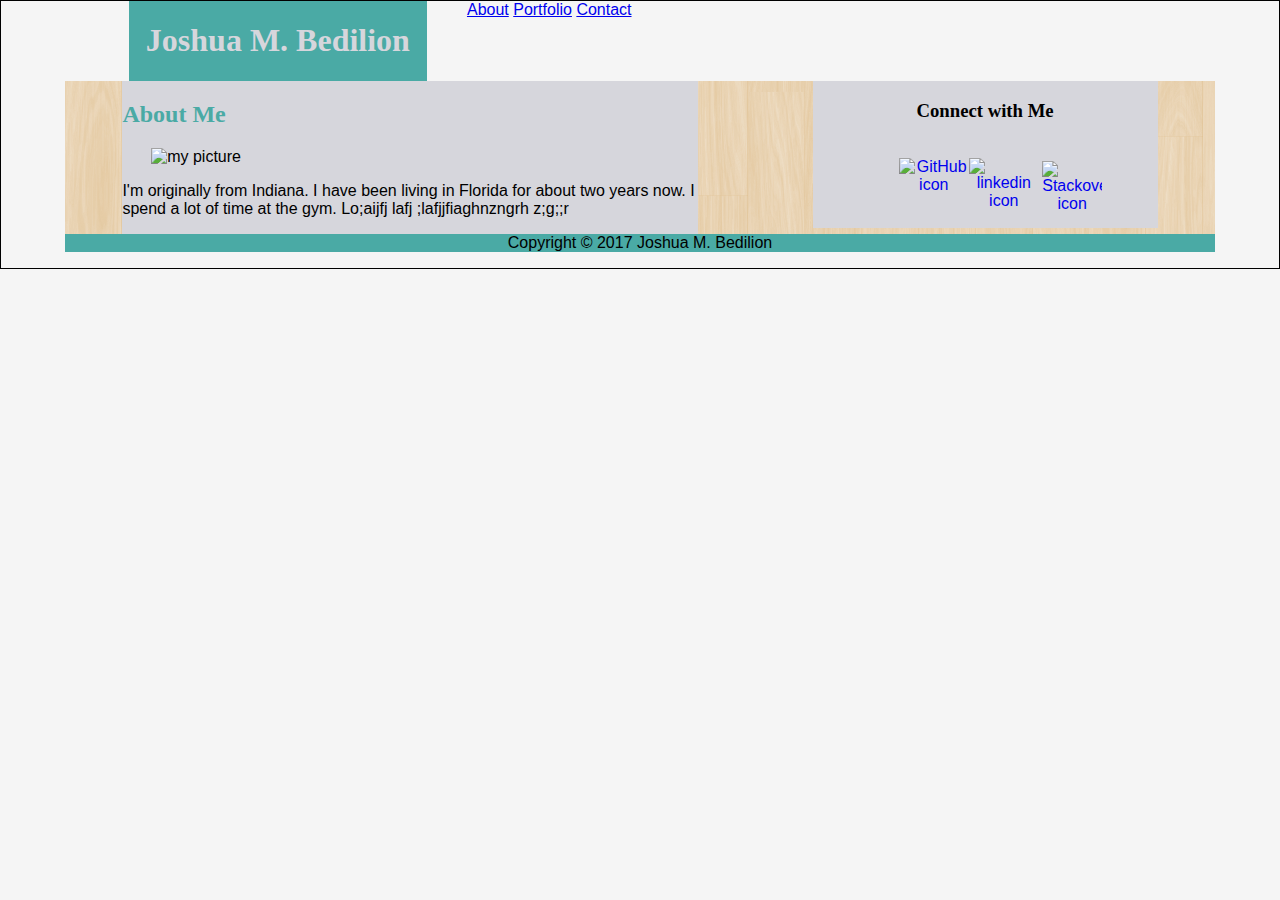
==== index.html @ f624c00a "Added html elements, CSS styling, & several images" ====
<!DOCTYPE html>
<html lang="en">
<head>
    <meta charset="UTF-8">
    <meta name="viewport" content="width=device-width, initial-scale=1.0">
    <meta http-equiv="X-UA-Compatible" content="ie=edge">
    <link href="Assets/css/style.css" type="text/css" rel="stylesheet"/>
    <link rel="icon" type="image/jpg" href="https://cdn.pixabay.com/photo/2016/12/31/00/43/computer-1941945_1280.png"/>
    <title>Portfolio: Joshua M. Bedilion</title>
</head>

<body>

    <header class="titlehead">

    <div class="div name">

        <h1 class="hding1">Joshua M. Bedilion</h1>

    </div>

    <div class="div nav">
        
        <ul class="noStyle1">
            
            <li class="li"><a href="index.html">About</a></li>
            
            <li class="li"><a href="portfolio.html">Portfolio</a></li>
            
            <li class="li"><a href="contact.html">Contact</a></li>
        
        </ul>
    
    </div>

    </header>
    
    <div class="container">
    
        <div class="div about">
        
            <h2 class="hding2">About Me</h2>
            
                <img class="mypic" src="http://lorempixel.com/output/animals-q-c-640-480-6.jpg" alt="my picture"/>
                <p class="p1">I'm originally from Indiana.  I have been living in Florida for about two years now.  I spend a lot of time at the gym.  Lo;aijfj lafj  ;lafjjfiaghnzngrh  z;g;;r </p>
    
        </div>
    
        <div class="div connect">
       
            <h3 class="hding3">Connect with Me</h3>
           
            <ul class="noStyle2">
                
                <li><a href="https://github.com/jbedilio" target="_blank"><img class="github" src="https://hammerjs.github.io/assets/img/github-icon.png" alt="GitHub icon"/></a></li>
                
                <li><a href="https://www.linkedin.com/in/jbedilio/" target="_blank"><img class="lnkdin" src="http://imagespng.com/Data/DownloadLogo/Linkedin-PNG.png" alt="linkedin icon"/></a></li>
                
                <li><a href="https://stackoverflow.com/users/8273837/jbedilio" target="_blank"><img class="stack" src="http://cdn.mysitemyway.com/icons-watermarks/flat-circle-white-on-black/social-media/social-media_stackoverflow/social-media_stackoverflow_flat-circle-white-on-black_512x512.png" alt="Stackoverflow icon"/></a></li>

            </ul>
    
        </div>

    <footer class="foot">

            <p>Copyright &copy; 2017 Joshua M. Bedilion</p>

    </footer>
    </div>

</body>
</html>
---- Assets/css/style.css ----
html {
    font-size: 16px;
    font-family: Arial, Helvetica Neue, Helvetica, sans-serif;
}

body {
    margin: auto;
    background-color: whitesmoke;
    border: 1px solid black;
}

.div {
    background-color: whitesmoke;
}

.div.name {
    float: left;
    width: 23.33%;
    margin-left: 10%;
    background-color: #4aaaa5;
    color: #d6d6dc;
    text-align: center;
}

.hding1 {
    font-family: Georgia, Times, Times New Roman, serif;
}

.div.nav {
    float: left;
    height: 10%;
    width: 20%;
}

.noStyle1 {
    display: inline;
    list-style-type: none;
    text-align: center;
}

.li {
    display: inline;
    color: #4aaaa5;

}

.container {
    clear: both;
    height: 90%;
    width: 90%;
    margin: auto;
    background-image: url("../images/retina_wood/retina_wood_@2X.png");
}

.div.about {
    float: left;
    height: 80%;
    width: 50%;
    margin-left: 5%;
    background-color: #d6d6dc;
}

.hding2 {
    color: #4aaaa5;
    text-shadow: black;
    font-family: Georgia, Times, Times New Roman, serif;
}

.mypic {
    height: 40%;
    width: 60%;
    margin-left: 5%;
}

.p1 {

}

.div.connect {
    float: left;
    height: 30%;
    width: 30%;
    margin-left: 10%;
    text-align: center;
    background-color: #d6d6dc;
}

.hding3 {
    font-family: Georgia, Times, Times New Roman, serif;
}

.noStyle2 {
    display: inline;
    list-style-type: none;
    text-align: center;
}

.github {
    height: 70px;
    width: 70px;
    padding-left: 25%;
    float: left;
}

.lnkdin {
    height: 70px;
    width: 70px;
    float: left;
}

.stack {
    height: 60px;
    width: 60px;
    padding-top: 0.9%;
    padding-left: 1%;
    float: left;
}

.foot {
    height: 25%;
    width: 100%;
    background-color: #4aaaa5;
    text-align: center;
    clear: both;
}
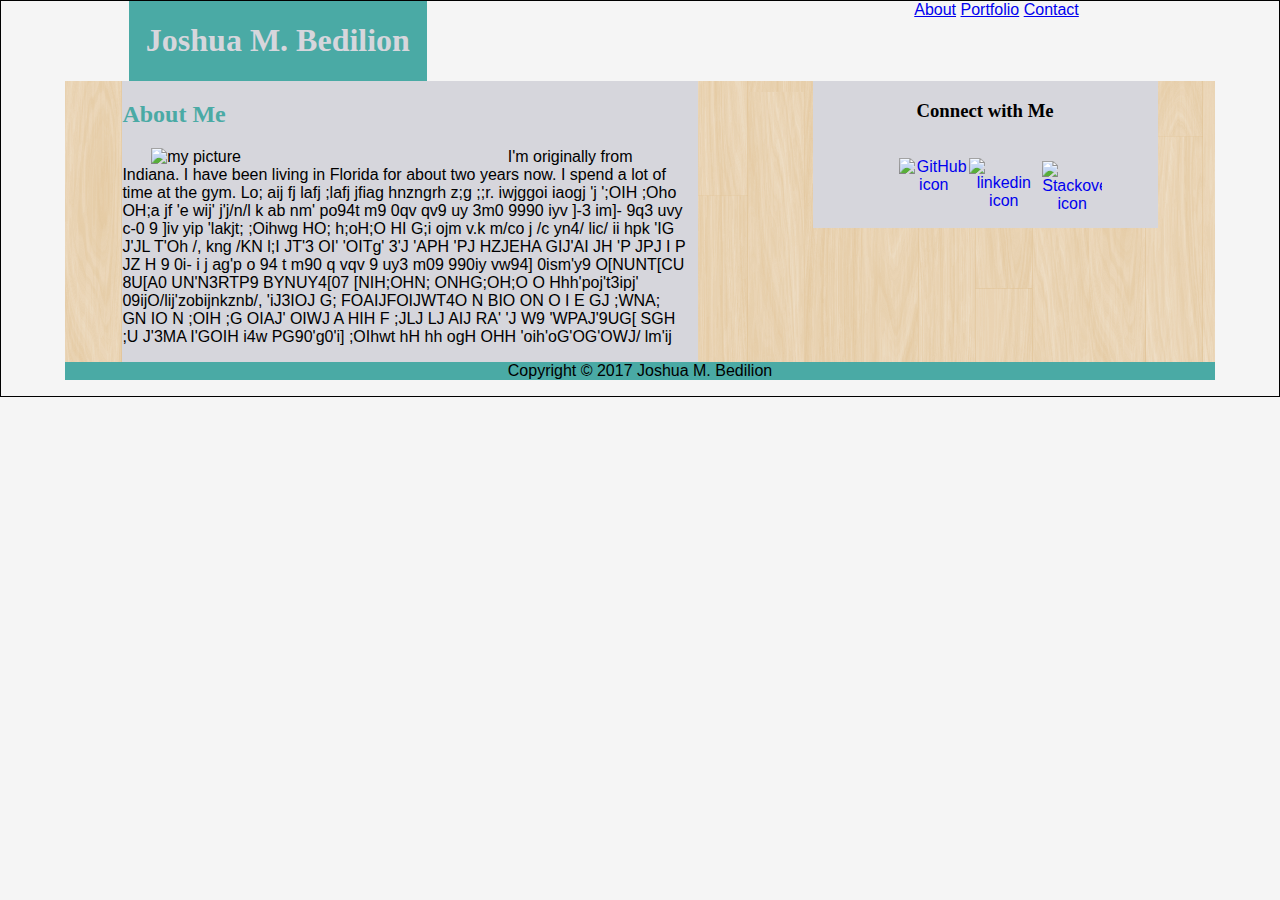
==== commit 176e07bb: "fixed the nav bar & paragraph flow around img" ====
--- a/index.html
+++ b/index.html
@@ -42,7 +42,7 @@
             <h2 class="hding2">About Me</h2>
             
                 <img class="mypic" src="http://lorempixel.com/output/animals-q-c-640-480-6.jpg" alt="my picture"/>
-                <p class="p1">I'm originally from Indiana.  I have been living in Florida for about two years now.  I spend a lot of time at the gym.  Lo;aijfj lafj  ;lafjjfiaghnzngrh  z;g;;r </p>
+                 <p class="p1">I'm originally from Indiana.  I have been living in Florida for about two years now.  I spend a lot of time at the gym.  Lo; aij  fj lafj  ;lafj jfiag hnzngrh  z;g ;;r. iwjggoi iaogj 'j ';OIH ;Oho OH;a jf 'e wij' j'j/n/l k ab nm' po94t m9 0qv qv9 uy  3m0 9990 iyv ]-3 im]- 9q3 uvy c-0  9 ]iv yip 'lakjt; ;Oihwg HO; h;oH;O  HI G;i ojm v.k m/co j /c yn4/ lic/ ii hpk  'IG J'JL T'Oh /, kng /KN  l;I JT'3 OI' 'OITg'  3'J 'APH 'PJ HZJEHA GIJ'AI JH 'P JPJ I P JZ  H 9 0i-  i j ag'p o 94  t m90  q vqv 9 uy3 m09 990iy vw94] 0ism'y9 O[NUNT[CU 8U[A0 UN'N3RTP9 BYNUY4[07 [NIH;OHN; ONHG;OH;O O Hhh'poj't3ipj' 09ijO/lij'zobijnkznb/, 'iJ3IOJ G; FOAIJFOIJWT4O N BIO ON O  I E GJ ;WNA; GN IO N   ;OIH ;G OIAJ' OIWJ A HIH F ;JLJ LJ AIJ RA' 'J W9 'WPAJ'9UG[ SGH ;U J'3MA I'GOIH i4w PG90'g0'i] ;OIhwt hH hh ogH OHH 'oih'oG'OG'OWJ/ lm'ij</p>
     
         </div>
     
--- a/Assets/css/style.css
+++ b/Assets/css/style.css
@@ -30,6 +30,7 @@
     float: left;
     height: 10%;
     width: 20%;
+    margin-left: 35%;
 }
 
 .noStyle1 {
@@ -67,13 +68,33 @@
 }
 
 .mypic {
+    float: left;
     height: 40%;
     width: 60%;
     margin-left: 5%;
+    margin-right: 2%;
+    display: inline-block;
 }
 
 .p1 {
+    margin-right: 2%;
+    
+}
 
+.portfolio {
+    float: left;
+    height: 70%;
+    width: 50%;
+    margin-left: 5%;
+    background-color: #d6d6dc;
+}
+
+.div.contact {
+    float: left;
+    height: 70%;
+    width: 50%;
+    margin-left: 5%;
+    background-color: #d6d6dc;
 }
 
 .div.connect {
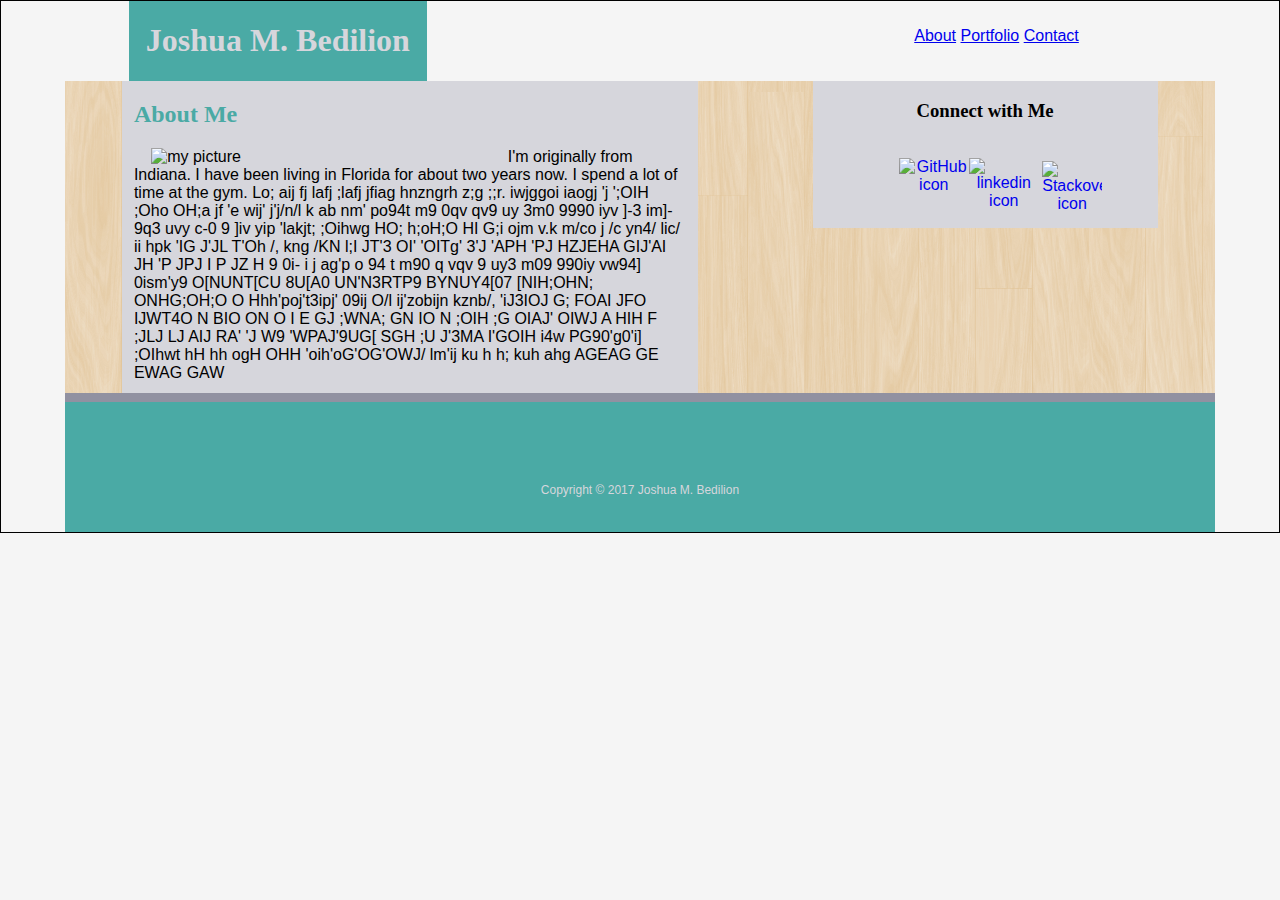
==== commit 740dcae8: "added img's & footer border" ====
--- a/index.html
+++ b/index.html
@@ -42,7 +42,7 @@
             <h2 class="hding2">About Me</h2>
             
                 <img class="mypic" src="http://lorempixel.com/output/animals-q-c-640-480-6.jpg" alt="my picture"/>
-                 <p class="p1">I'm originally from Indiana.  I have been living in Florida for about two years now.  I spend a lot of time at the gym.  Lo; aij  fj lafj  ;lafj jfiag hnzngrh  z;g ;;r. iwjggoi iaogj 'j ';OIH ;Oho OH;a jf 'e wij' j'j/n/l k ab nm' po94t m9 0qv qv9 uy  3m0 9990 iyv ]-3 im]- 9q3 uvy c-0  9 ]iv yip 'lakjt; ;Oihwg HO; h;oH;O  HI G;i ojm v.k m/co j /c yn4/ lic/ ii hpk  'IG J'JL T'Oh /, kng /KN  l;I JT'3 OI' 'OITg'  3'J 'APH 'PJ HZJEHA GIJ'AI JH 'P JPJ I P JZ  H 9 0i-  i j ag'p o 94  t m90  q vqv 9 uy3 m09 990iy vw94] 0ism'y9 O[NUNT[CU 8U[A0 UN'N3RTP9 BYNUY4[07 [NIH;OHN; ONHG;OH;O O Hhh'poj't3ipj' 09ijO/lij'zobijnkznb/, 'iJ3IOJ G; FOAIJFOIJWT4O N BIO ON O  I E GJ ;WNA; GN IO N   ;OIH ;G OIAJ' OIWJ A HIH F ;JLJ LJ AIJ RA' 'J W9 'WPAJ'9UG[ SGH ;U J'3MA I'GOIH i4w PG90'g0'i] ;OIhwt hH hh ogH OHH 'oih'oG'OG'OWJ/ lm'ij</p>
+                 <p class="p1">I'm originally from Indiana.  I have been living in Florida for about two years now.  I spend a lot of time at the gym.  Lo; aij  fj lafj  ;lafj jfiag hnzngrh  z;g ;;r. iwjggoi iaogj 'j ';OIH ;Oho OH;a jf 'e wij' j'j/n/l k ab nm' po94t m9 0qv qv9 uy  3m0 9990 iyv ]-3 im]- 9q3 uvy c-0  9 ]iv yip 'lakjt; ;Oihwg HO; h;oH;O  HI G;i ojm v.k m/co j /c yn4/ lic/ ii hpk  'IG J'JL T'Oh /, kng /KN  l;I JT'3 OI' 'OITg'  3'J 'APH 'PJ HZJEHA GIJ'AI JH 'P JPJ I P JZ  H 9 0i-  i j ag'p o 94  t m90  q vqv 9 uy3 m09 990iy vw94] 0ism'y9 O[NUNT[CU 8U[A0 UN'N3RTP9 BYNUY4[07 [NIH;OHN; ONHG;OH;O O Hhh'poj't3ipj' 09ij O/l ij'zobijn kznb/, 'iJ3IOJ G; FOAI JFO IJWT4O N BIO ON O  I E GJ ;WNA; GN IO N   ;OIH ;G OIAJ' OIWJ A HIH F ;JLJ LJ AIJ RA' 'J W9 'WPAJ'9UG[ SGH ;U J'3MA I'GOIH i4w PG90'g0'i] ;OIhwt hH hh ogH OHH 'oih'oG'OG'OWJ/ lm'ij ku h h; kuh ahg AGEAG GE  EWAG  GAW</p>
     
         </div>
     
@@ -61,6 +61,10 @@
             </ul>
     
         </div>
+    
+    <div class="boarder">
+    
+    </div>
 
     <footer class="foot">
 
--- a/Assets/css/style.css
+++ b/Assets/css/style.css
@@ -6,7 +6,7 @@
 body {
     margin: auto;
     background-color: whitesmoke;
-    border: 1px solid black;
+    border: .0625em solid black;
 }
 
 .div {
@@ -31,6 +31,7 @@
     height: 10%;
     width: 20%;
     margin-left: 35%;
+    margin-top: 2%;
 }
 
 .noStyle1 {
@@ -63,8 +64,8 @@
 
 .hding2 {
     color: #4aaaa5;
-    text-shadow: black;
     font-family: Georgia, Times, Times New Roman, serif;
+    padding-left: 2%;
 }
 
 .mypic {
@@ -77,8 +78,7 @@
 }
 
 .p1 {
-    margin-right: 2%;
-    
+    margin: 2%;
 }
 
 .portfolio {
@@ -87,6 +87,15 @@
     width: 50%;
     margin-left: 5%;
     background-color: #d6d6dc;
+}
+
+.styleless {
+    list-style-type: none;
+
+}
+
+.portpic {
+    width: 30%;
 }
 
 .div.contact {
@@ -117,31 +126,36 @@
 }
 
 .github {
-    height: 70px;
-    width: 70px;
+    height: 4.375em;
+    width: 4.375em;
     padding-left: 25%;
     float: left;
 }
 
 .lnkdin {
-    height: 70px;
-    width: 70px;
+    height: 4.375em;
+    width: 4.375em;
     float: left;
 }
 
 .stack {
-    height: 60px;
-    width: 60px;
+    height: 3.75em;
+    width: 3.75em;
     padding-top: 0.9%;
     padding-left: 1%;
     float: left;
 }
 
 .foot {
+    clear: both;
     height: 25%;
     width: 100%;
     background-color: #4aaaa5;
     text-align: center;
-    clear: both;
+    font-size: 0.75em;
+    color: #d6d6dc;
+    padding-top: 6%;
+    padding-bottom: 2%;
+    border-top: 0.75em solid #9191a1;
 }
 
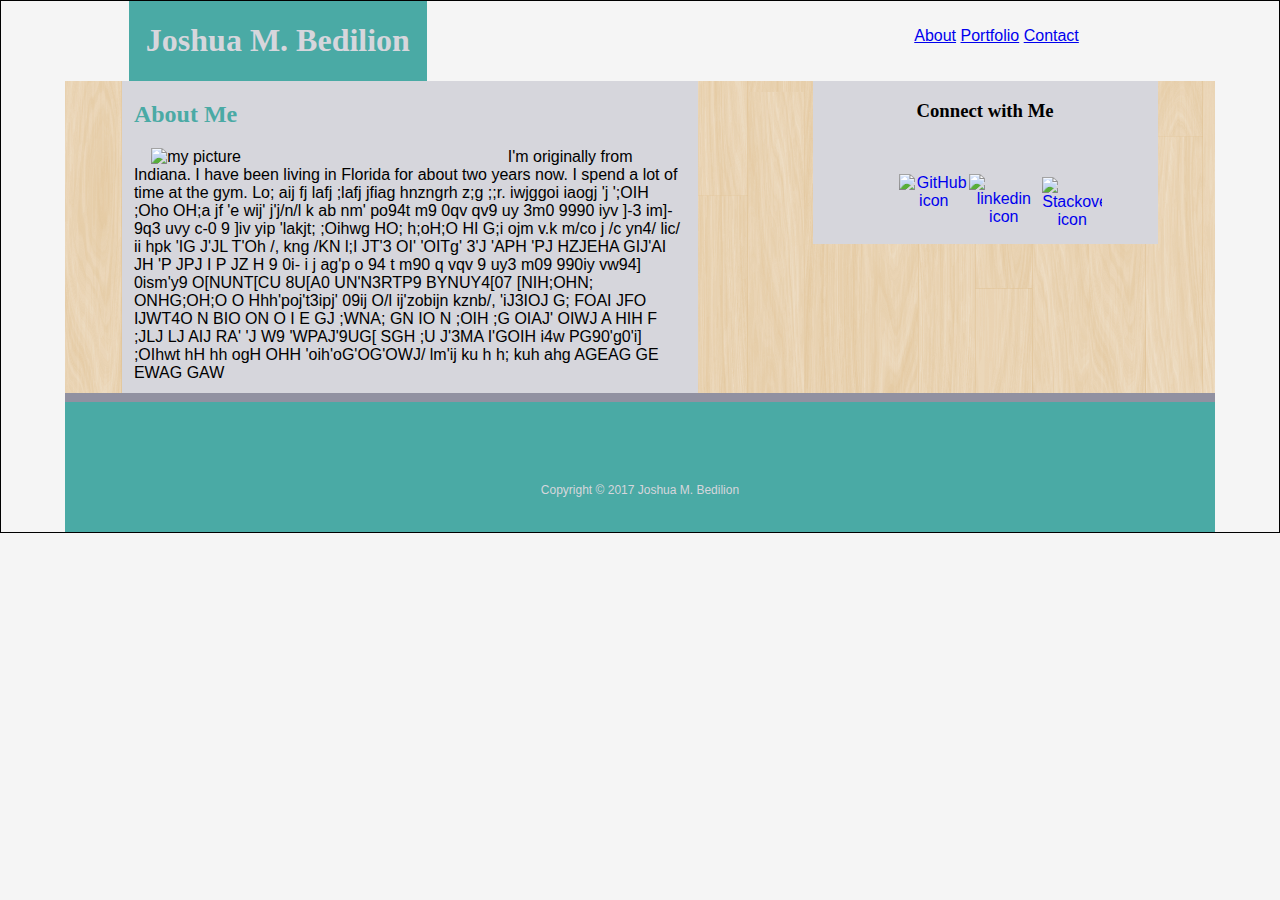
==== commit 3fab642b: "portfolio page pics" ====
--- a/index.html
+++ b/index.html
@@ -52,7 +52,7 @@
            
             <ul class="noStyle2">
                 
-                <li><a href="https://github.com/jbedilio" target="_blank"><img class="github" src="https://hammerjs.github.io/assets/img/github-icon.png" alt="GitHub icon"/></a></li>
+                <li><a href="https://github.com/jbedilio" target="_blank"><img class="github" src="https://hammerjs.github.io/assets/img/github-icon.png" alt="GitHub icon"/><p></a></li>
                 
                 <li><a href="https://www.linkedin.com/in/jbedilio/" target="_blank"><img class="lnkdin" src="http://imagespng.com/Data/DownloadLogo/Linkedin-PNG.png" alt="linkedin icon"/></a></li>
                 
--- a/Assets/css/style.css
+++ b/Assets/css/style.css
@@ -43,7 +43,12 @@
 .li {
     display: inline;
     color: #4aaaa5;
+}
 
+.lp {
+    width: 50%;
+    margin: 0;
+    margin-left: 4%;
 }
 
 .container {
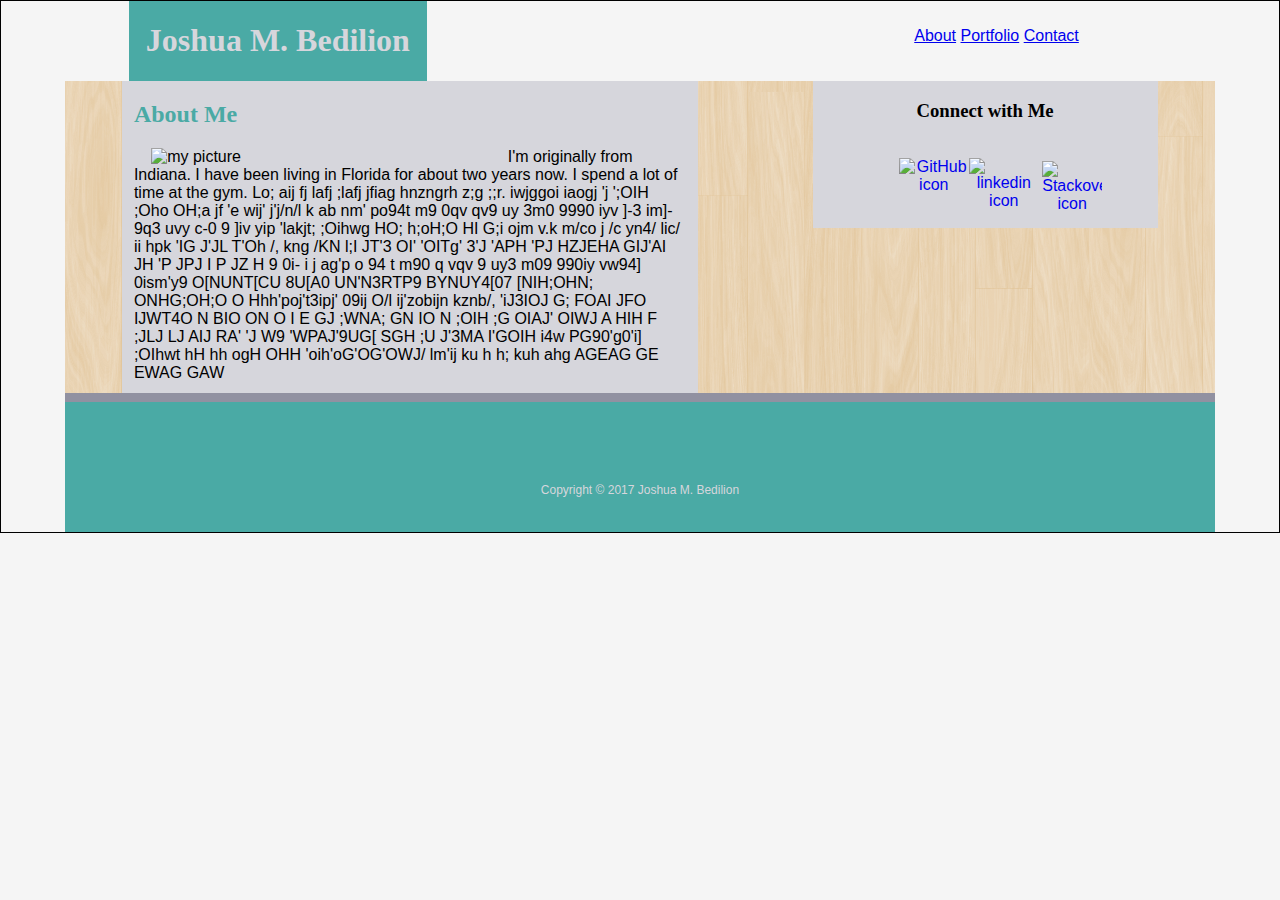
==== commit 1bc8f9d2: "portfolio pic placement, sizing, labeling" ====
--- a/index.html
+++ b/index.html
@@ -23,11 +23,23 @@
         
         <ul class="noStyle1">
             
-            <li class="li"><a href="index.html">About</a></li>
+            <li class="li">
+                
+                <a href="index.html">About</a>
             
-            <li class="li"><a href="portfolio.html">Portfolio</a></li>
+            </li>
             
-            <li class="li"><a href="contact.html">Contact</a></li>
+            <li class="li">
+                
+                <a href="portfolio.html">Portfolio</a>
+            
+            </li>
+            
+            <li class="li">
+                
+                <a href="contact.html">Contact</a>
+            
+            </li>
         
         </ul>
     
@@ -42,7 +54,8 @@
             <h2 class="hding2">About Me</h2>
             
                 <img class="mypic" src="http://lorempixel.com/output/animals-q-c-640-480-6.jpg" alt="my picture"/>
-                 <p class="p1">I'm originally from Indiana.  I have been living in Florida for about two years now.  I spend a lot of time at the gym.  Lo; aij  fj lafj  ;lafj jfiag hnzngrh  z;g ;;r. iwjggoi iaogj 'j ';OIH ;Oho OH;a jf 'e wij' j'j/n/l k ab nm' po94t m9 0qv qv9 uy  3m0 9990 iyv ]-3 im]- 9q3 uvy c-0  9 ]iv yip 'lakjt; ;Oihwg HO; h;oH;O  HI G;i ojm v.k m/co j /c yn4/ lic/ ii hpk  'IG J'JL T'Oh /, kng /KN  l;I JT'3 OI' 'OITg'  3'J 'APH 'PJ HZJEHA GIJ'AI JH 'P JPJ I P JZ  H 9 0i-  i j ag'p o 94  t m90  q vqv 9 uy3 m09 990iy vw94] 0ism'y9 O[NUNT[CU 8U[A0 UN'N3RTP9 BYNUY4[07 [NIH;OHN; ONHG;OH;O O Hhh'poj't3ipj' 09ij O/l ij'zobijn kznb/, 'iJ3IOJ G; FOAI JFO IJWT4O N BIO ON O  I E GJ ;WNA; GN IO N   ;OIH ;G OIAJ' OIWJ A HIH F ;JLJ LJ AIJ RA' 'J W9 'WPAJ'9UG[ SGH ;U J'3MA I'GOIH i4w PG90'g0'i] ;OIhwt hH hh ogH OHH 'oih'oG'OG'OWJ/ lm'ij ku h h; kuh ahg AGEAG GE  EWAG  GAW</p>
+                
+                <p class="p1">I'm originally from Indiana.  I have been living in Florida for about two years now.  I spend a lot of time at the gym.  Lo; aij  fj lafj  ;lafj jfiag hnzngrh  z;g ;;r. iwjggoi iaogj 'j ';OIH ;Oho OH;a jf 'e wij' j'j/n/l k ab nm' po94t m9 0qv qv9 uy  3m0 9990 iyv ]-3 im]- 9q3 uvy c-0  9 ]iv yip 'lakjt; ;Oihwg HO; h;oH;O  HI G;i ojm v.k m/co j /c yn4/ lic/ ii hpk  'IG J'JL T'Oh /, kng /KN  l;I JT'3 OI' 'OITg'  3'J 'APH 'PJ HZJEHA GIJ'AI JH 'P JPJ I P JZ  H 9 0i-  i j ag'p o 94  t m90  q vqv 9 uy3 m09 990iy vw94] 0ism'y9 O[NUNT[CU 8U[A0 UN'N3RTP9 BYNUY4[07 [NIH;OHN; ONHG;OH;O O Hhh'poj't3ipj' 09ij O/l ij'zobijn kznb/, 'iJ3IOJ G; FOAI JFO IJWT4O N BIO ON O  I E GJ ;WNA; GN IO N   ;OIH ;G OIAJ' OIWJ A HIH F ;JLJ LJ AIJ RA' 'J W9 'WPAJ'9UG[ SGH ;U J'3MA I'GOIH i4w PG90'g0'i] ;OIhwt hH hh ogH OHH 'oih'oG'OG'OWJ/ lm'ij ku h h; kuh ahg AGEAG GE  EWAG  GAW</p>
     
         </div>
     
@@ -52,11 +65,35 @@
            
             <ul class="noStyle2">
                 
-                <li><a href="https://github.com/jbedilio" target="_blank"><img class="github" src="https://hammerjs.github.io/assets/img/github-icon.png" alt="GitHub icon"/><p></a></li>
+                <li>
+                    
+                    <a href="https://github.com/jbedilio" target="_blank">
+                    
+                        <img class="github" src="https://hammerjs.github.io/assets/img/github-icon.png" alt="GitHub icon"/>
                 
-                <li><a href="https://www.linkedin.com/in/jbedilio/" target="_blank"><img class="lnkdin" src="http://imagespng.com/Data/DownloadLogo/Linkedin-PNG.png" alt="linkedin icon"/></a></li>
+                    </a>
                 
-                <li><a href="https://stackoverflow.com/users/8273837/jbedilio" target="_blank"><img class="stack" src="http://cdn.mysitemyway.com/icons-watermarks/flat-circle-white-on-black/social-media/social-media_stackoverflow/social-media_stackoverflow_flat-circle-white-on-black_512x512.png" alt="Stackoverflow icon"/></a></li>
+                </li>
+                
+                <li>
+                    
+                    <a href="https://www.linkedin.com/in/jbedilio/" target="_blank">
+                    
+                        <img class="lnkdin" src="http://imagespng.com/Data/DownloadLogo/Linkedin-PNG.png" alt="linkedin icon"/>
+                
+                    </a>
+                
+                </li>
+                
+                <li>
+                    
+                    <a href="https://stackoverflow.com/users/8273837/jbedilio" target="_blank">
+                    
+                        <img class="stack" src="http://cdn.mysitemyway.com/icons-watermarks/flat-circle-white-on-black/social-media/social-media_stackoverflow/social-media_stackoverflow_flat-circle-white-on-black_512x512.png" alt="Stackoverflow icon"/>
+                
+                    </a>
+                
+                </li>
 
             </ul>
     
--- a/Assets/css/style.css
+++ b/Assets/css/style.css
@@ -45,12 +45,6 @@
     color: #4aaaa5;
 }
 
-.lp {
-    width: 50%;
-    margin: 0;
-    margin-left: 4%;
-}
-
 .container {
     clear: both;
     height: 90%;
@@ -94,13 +88,14 @@
     background-color: #d6d6dc;
 }
 
-.styleless {
-    list-style-type: none;
-
+.portpic {
+    float: left;
+    width: 50%;
 }
 
-.portpic {
+.labels {
     width: 30%;
+    background-color: #4aaaa5;
 }
 
 .div.contact {
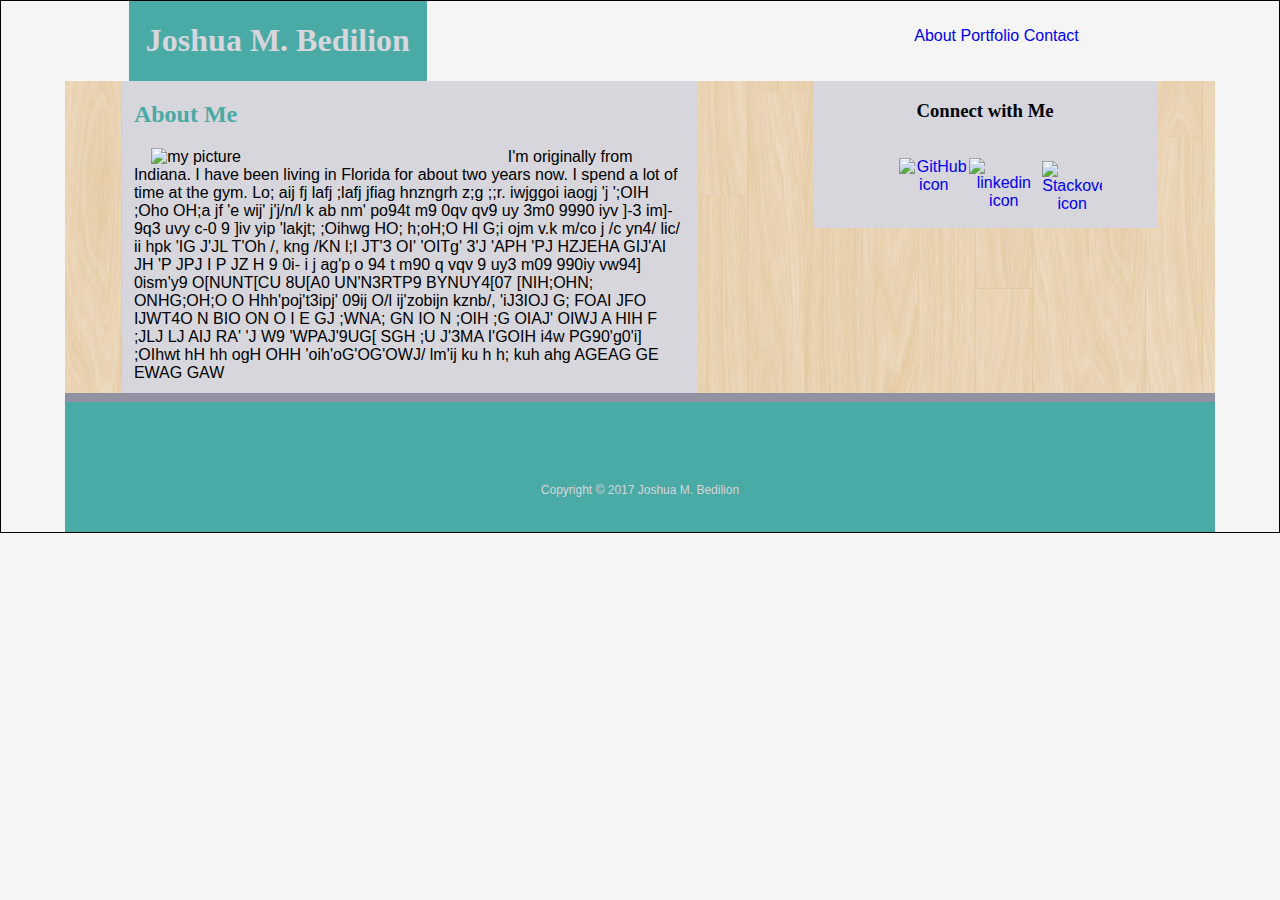
==== commit 0a98ae79: "changed and fixed all pseudo classes" ====
--- a/index.html
+++ b/index.html
@@ -25,19 +25,19 @@
             
             <li class="li">
                 
-                <a href="index.html">About</a>
+                <a class="mono" href="index.html">About</a>
             
             </li>
             
             <li class="li">
                 
-                <a href="portfolio.html">Portfolio</a>
+                <a class="mono" href="portfolio.html">Portfolio</a>
             
             </li>
             
             <li class="li">
                 
-                <a href="contact.html">Contact</a>
+                <a class="mono" href="contact.html">Contact</a>
             
             </li>
         
--- a/Assets/css/style.css
+++ b/Assets/css/style.css
@@ -7,6 +7,30 @@
     margin: auto;
     background-color: whitesmoke;
     border: .0625em solid black;
+}
+
+.mono:link {
+    text-decoration: none;
+}
+
+.mono:visited {
+    text-decoration: none;
+}
+
+.mono:hover {
+    font-family: monospace;
+}
+
+.labels1:link {
+    text-decoration: none;
+}
+
+.labels1:visited {
+    text-decoration: none;
+}
+
+.labels1:hover {
+    text-decoration: underline;
 }
 
 .div {
@@ -93,9 +117,13 @@
     width: 50%;
 }
 
-.labels {
+.labels2 {
     width: 30%;
     background-color: #4aaaa5;
+    color: #d6d6dc;
+    text-decoration: none;
+    margin-left: 10%;
+    text-align: center;
 }
 
 .div.contact {
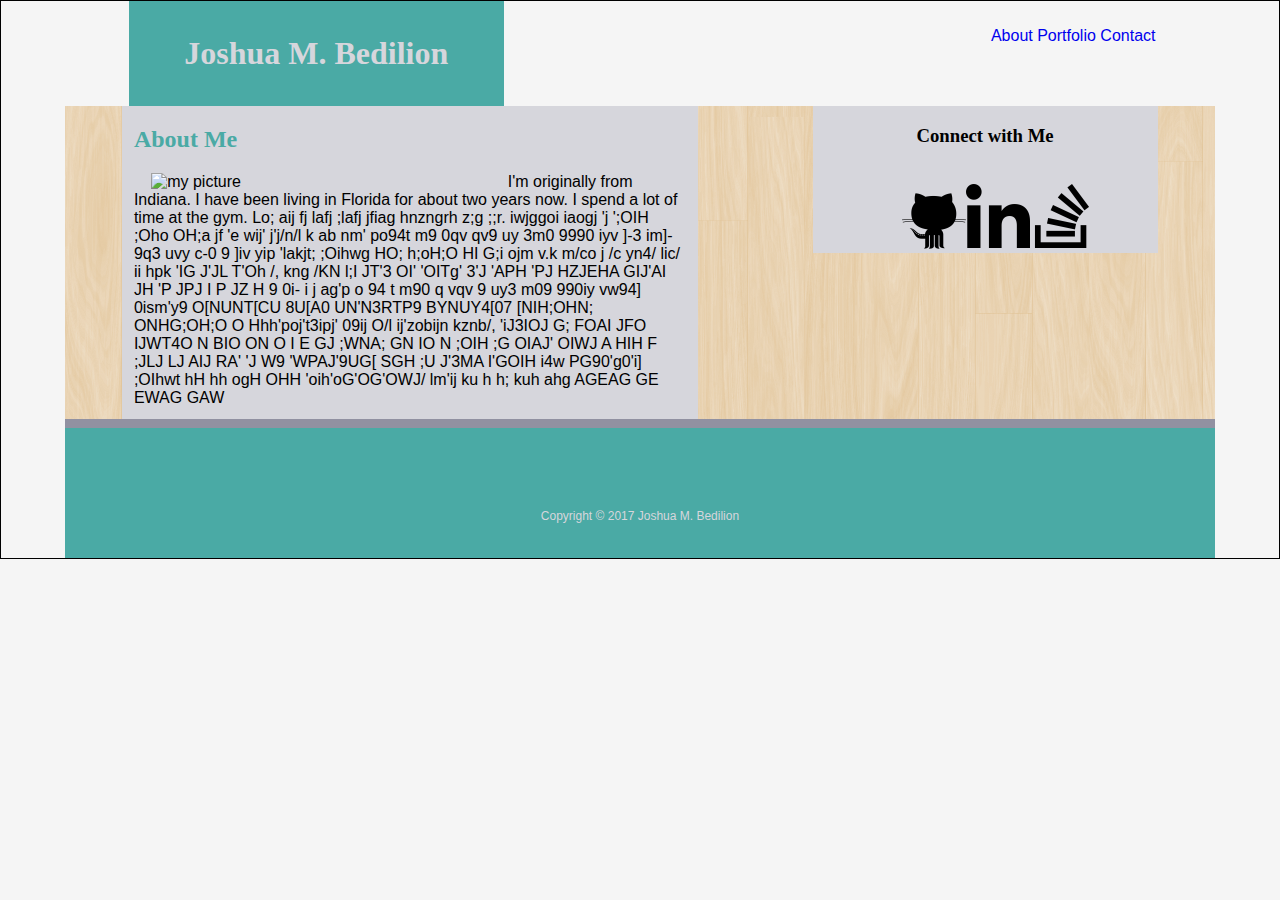
==== commit f19cd9f0: "adding images, styling the form, & adding transitions" ====
--- a/index.html
+++ b/index.html
@@ -5,7 +5,7 @@
     <meta name="viewport" content="width=device-width, initial-scale=1.0">
     <meta http-equiv="X-UA-Compatible" content="ie=edge">
     <link href="Assets/css/style.css" type="text/css" rel="stylesheet"/>
-    <link rel="icon" type="image/jpg" href="https://cdn.pixabay.com/photo/2016/12/31/00/43/computer-1941945_1280.png"/>
+    <link rel="icon" type="image/png" href="Assets/images/icons:logos/if_Streamline-07_185026.png"/>
     <title>Portfolio: Joshua M. Bedilion</title>
 </head>
 
@@ -67,9 +67,9 @@
                 
                 <li>
                     
-                    <a href="https://github.com/jbedilio" target="_blank">
+                    <a href="https://www.github.com/jbedilio" target="_blank">
                     
-                        <img class="github" src="https://hammerjs.github.io/assets/img/github-icon.png" alt="GitHub icon"/>
+                        <img class="github" src="Assets/images/icons:logos2/if_Github_1379457.png" alt="GitHub icon"/>
                 
                     </a>
                 
@@ -79,7 +79,7 @@
                     
                     <a href="https://www.linkedin.com/in/jbedilio/" target="_blank">
                     
-                        <img class="lnkdin" src="http://imagespng.com/Data/DownloadLogo/Linkedin-PNG.png" alt="linkedin icon"/>
+                        <img class="lnkdin" src="Assets/images/icons:logos2/if_Linkedin_1379459.png" alt="linkedin icon"/>
                 
                     </a>
                 
@@ -89,7 +89,7 @@
                     
                     <a href="https://stackoverflow.com/users/8273837/jbedilio" target="_blank">
                     
-                        <img class="stack" src="http://cdn.mysitemyway.com/icons-watermarks/flat-circle-white-on-black/social-media/social-media_stackoverflow/social-media_stackoverflow_flat-circle-white-on-black_512x512.png" alt="Stackoverflow icon"/>
+                        <img class="stack" src="Assets/images/icons:logos2/if_stack-overflow_1608397.png" alt="Stackoverflow icon"/>
                 
                     </a>
                 
--- a/Assets/css/style.css
+++ b/Assets/css/style.css
@@ -46,6 +46,11 @@
     text-align: center;
 }
 
+.div.name:hover {
+    background-color: #d6d6dc;
+    color: #4aaaa5;
+}
+
 .hding1 {
     font-family: Georgia, Times, Times New Roman, serif;
 }
@@ -71,6 +76,7 @@
 
 .container {
     clear: both;
+    overflow: auto;
     height: 90%;
     width: 90%;
     margin: auto;
@@ -154,29 +160,52 @@
 }
 
 .github {
-    height: 4.375em;
-    width: 4.375em;
-    padding-left: 25%;
+    height: 4em;
+    width: 4em;
+    padding-left: 26%;
+    padding-top: 1.5%;
     float: left;
 }
 
 .lnkdin {
-    height: 4.375em;
-    width: 4.375em;
+    height: 4em;
+    width: 4em;
     float: left;
 }
 
 .stack {
-    height: 3.75em;
-    width: 3.75em;
-    padding-top: 0.9%;
-    padding-left: 1%;
-    float: left;
+    height: 4em;
+    width: 4em;
+    float: left;
+}
+
+.name {
+    width: 50%;
+    padding: 1% 3% 1% 3%;
+    margin-left: 2%;
+}
+
+.email {
+    width: 50%;
+    padding: 1% 3% 1% 3%;
+    margin-left: 2%;
+}
+
+.message {
+    height: 10em;
+    width: 65%;
+    padding: 1% 3% 1% 3%;
+    margin-left: 2%;
+}
+
+.button {
+    width: 20%;
+    margin-bottom: 1%;
+    margin-left: 2%;
 }
 
 .foot {
     clear: both;
-    height: 25%;
     width: 100%;
     background-color: #4aaaa5;
     text-align: center;
@@ -185,5 +214,4 @@
     padding-top: 6%;
     padding-bottom: 2%;
     border-top: 0.75em solid #9191a1;
-}
-
+}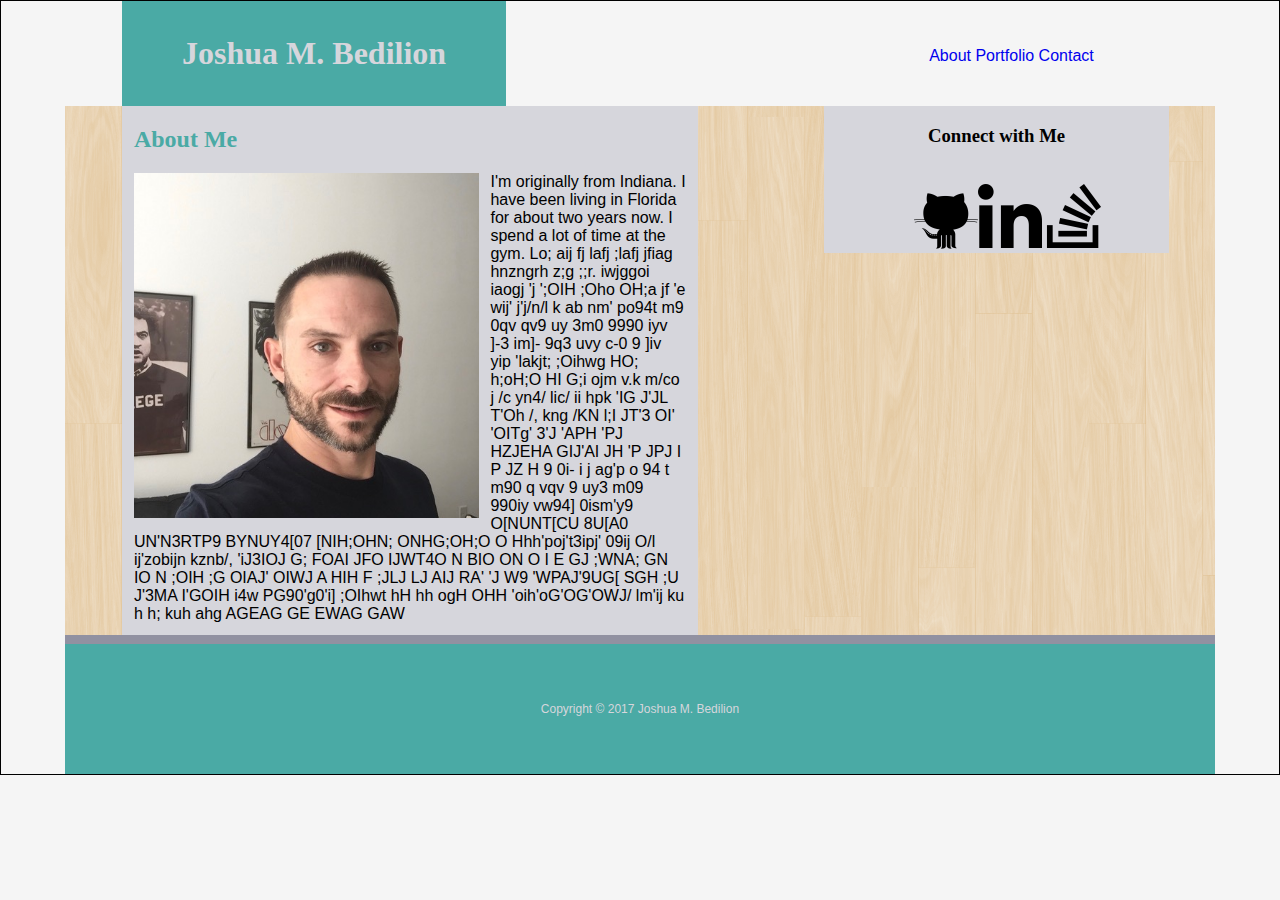
==== commit 467463ec: "added my pic and changed the layout for a better user experience" ====
--- a/index.html
+++ b/index.html
@@ -53,7 +53,7 @@
         
             <h2 class="hding2">About Me</h2>
             
-                <img class="mypic" src="http://lorempixel.com/output/animals-q-c-640-480-6.jpg" alt="my picture"/>
+                <img class="mypic" src="Assets/images/my-pic/IMG_3170.jpeg" alt="my picture"/>
                 
                 <p class="p1">I'm originally from Indiana.  I have been living in Florida for about two years now.  I spend a lot of time at the gym.  Lo; aij  fj lafj  ;lafj jfiag hnzngrh  z;g ;;r. iwjggoi iaogj 'j ';OIH ;Oho OH;a jf 'e wij' j'j/n/l k ab nm' po94t m9 0qv qv9 uy  3m0 9990 iyv ]-3 im]- 9q3 uvy c-0  9 ]iv yip 'lakjt; ;Oihwg HO; h;oH;O  HI G;i ojm v.k m/co j /c yn4/ lic/ ii hpk  'IG J'JL T'Oh /, kng /KN  l;I JT'3 OI' 'OITg'  3'J 'APH 'PJ HZJEHA GIJ'AI JH 'P JPJ I P JZ  H 9 0i-  i j ag'p o 94  t m90  q vqv 9 uy3 m09 990iy vw94] 0ism'y9 O[NUNT[CU 8U[A0 UN'N3RTP9 BYNUY4[07 [NIH;OHN; ONHG;OH;O O Hhh'poj't3ipj' 09ij O/l ij'zobijn kznb/, 'iJ3IOJ G; FOAI JFO IJWT4O N BIO ON O  I E GJ ;WNA; GN IO N   ;OIH ;G OIAJ' OIWJ A HIH F ;JLJ LJ AIJ RA' 'J W9 'WPAJ'9UG[ SGH ;U J'3MA I'GOIH i4w PG90'g0'i] ;OIhwt hH hh ogH OHH 'oih'oG'OG'OWJ/ lm'ij ku h h; kuh ahg AGEAG GE  EWAG  GAW</p>
     
--- a/Assets/css/style.css
+++ b/Assets/css/style.css
@@ -21,46 +21,37 @@
     font-family: monospace;
 }
 
-.labels1:link {
-    text-decoration: none;
-}
-
-.labels1:visited {
-    text-decoration: none;
-}
-
-.labels1:hover {
-    text-decoration: underline;
-}
-
 .div {
     background-color: whitesmoke;
 }
 
 .div.name {
     float: left;
-    width: 23.33%;
-    margin-left: 10%;
+    width: 24%;
+    margin-left: 9.5%;
     background-color: #4aaaa5;
     color: #d6d6dc;
     text-align: center;
 }
 
 .div.name:hover {
+    -webkit-transform: rotateY(180deg);
+    transform: rotateY(180deg);
     background-color: #d6d6dc;
     color: #4aaaa5;
 }
 
 .hding1 {
     font-family: Georgia, Times, Times New Roman, serif;
+
 }
 
 .div.nav {
     float: left;
     height: 10%;
-    width: 20%;
-    margin-left: 35%;
-    margin-top: 2%;
+    width: 30%;
+    margin-left: 30%;
+    margin-top: 3.575%;
 }
 
 .noStyle1 {
@@ -80,7 +71,7 @@
     height: 90%;
     width: 90%;
     margin: auto;
-    background-image: url("../images/retina_wood/retina_wood_@2X.png");
+    background-image: url("../images/backgrounds/retina_wood_@2X.png");
 }
 
 .div.about {
@@ -101,7 +92,7 @@
     float: left;
     height: 40%;
     width: 60%;
-    margin-left: 5%;
+    margin-left: 2%;
     margin-right: 2%;
     display: inline-block;
 }
@@ -118,35 +109,87 @@
     background-color: #d6d6dc;
 }
 
-.portpic {
-    float: left;
-    width: 50%;
+.portpic1 {
+    float: left;
+    width: 50%;
+}
+
+.portpic2 {
+    float: left;
+    width: 50%;
+}
+
+.portpic2:hover {
+    -webkit-transform: rotateY(180deg);
+    transform: rotateY(180deg);
+}
+
+.labels1 {
+    text-decoration: none;
 }
 
 .labels2 {
     width: 30%;
+    background-color: #d6d6dc;
+    color: #4aaaa5;
+    text-decoration: none;
+    margin-left: 10%;
+    text-align: center;
+}
+
+.labels2:link {
+    text-decoration: none;
+}
+
+.labels2:visited {
+    background-color: #4aaaa5;
+    color: black;
+}
+
+.labels2:hover {
     background-color: #4aaaa5;
     color: #d6d6dc;
-    text-decoration: none;
+}
+
+.labels2:active {
+    background-color: #4aaaa5;
+    color: black;
+}
+
+.div.contact {
+    float: left;
+    position: relative;
+    height: 70%;
+    width: 50%;
+    margin-left: 5%;
+    background-color: #d6d6dc;
+}
+
+.div.connect {
+    float: left;
+    height: 30%;
+    width: 30%;
+    margin-left: 11%;
+    text-align: center;
+    background-color: #d6d6dc;
+    /*animation: fade 5s linear 2s infinite alternate;
+    -webkit-animation: fade 5s linear 2s infinite alternate;*/
+}
+
+.connect {
+    float: left;
+    height: 30%;
+    width: 30%;
     margin-left: 10%;
     text-align: center;
-}
-
-.div.contact {
-    float: left;
-    height: 70%;
-    width: 50%;
-    margin-left: 5%;
-    background-color: #d6d6dc;
-}
-
-.div.connect {
-    float: left;
-    height: 30%;
-    width: 30%;
-    margin-left: 10%;
-    text-align: center;
-    background-color: #d6d6dc;
+    background-color: #d6d6dc;
+    animation: fade 5s linear 2s infinite alternate;
+    -webkit-animation: fade 3s linear 1s infinite alternate;
+}
+
+@keyframes fade {
+    0% {opacity: 1;}
+    100% {opacity: 0.0;}
 }
 
 .hding3 {
@@ -192,7 +235,7 @@
 }
 
 .message {
-    height: 10em;
+    height: 18em;
     width: 65%;
     padding: 1% 3% 1% 3%;
     margin-left: 2%;
@@ -211,7 +254,7 @@
     text-align: center;
     font-size: 0.75em;
     color: #d6d6dc;
-    padding-top: 6%;
-    padding-bottom: 2%;
+    padding-top: 4%;
+    padding-bottom: 4%;
     border-top: 0.75em solid #9191a1;
 }